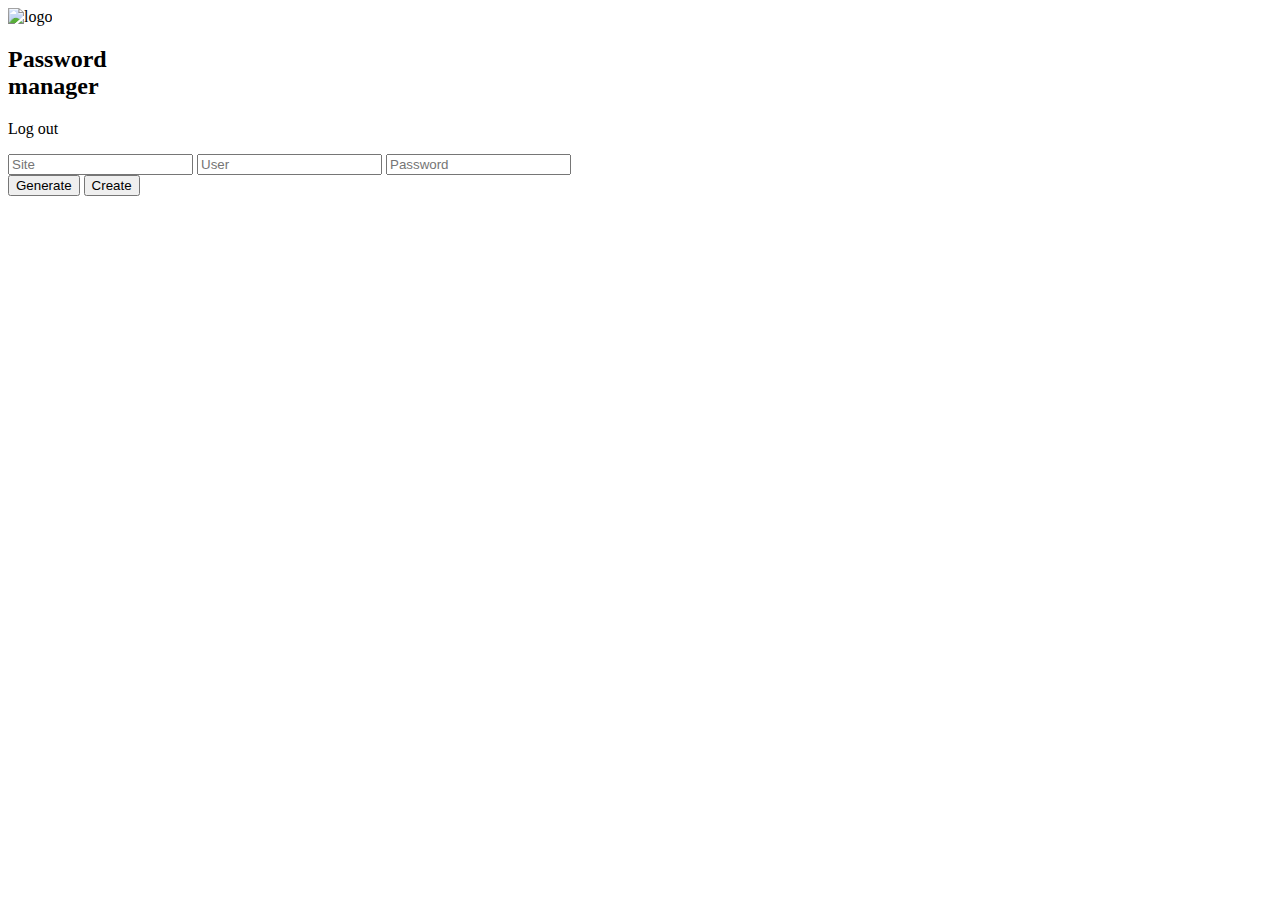
==== public/dashboard/index.html @ 50aed3cc "login protected whit token" ====
<!DOCTYPE html>
<html lang="en">

<head>
    <meta charset="UTF-8">
    <meta http-equiv="X-UA-Compatible" content="IE=edge">
    <meta name="viewport" content="width=device-width, initial-scale=1.0">
    <title>Password manager</title>
    <link rel="shortcut icon" href="/src/images/icons/key.svg" type="image/svg+xml">
    <link rel="stylesheet" href="https://cdn.jsdelivr.net/npm/notyf@3/notyf.min.css">
    <link rel="stylesheet" type="text/css" href="/src/css/normalizer.css" />
    <link rel="stylesheet" type="text/css" href="/src/css/styles.css" />
</head>

<body>
    <header class="PW-dashboard-header">
        <section class="PW-dashboard-logo">
            <img src="/src/images/icons/logo.svg" alt="logo">
            <h2>Password <br> manager</h2>
        </section>
        <section id="logOut" class="PW-dashboard-logOut">
            <p>Log out</p>
        </section>
    </header>
    <main class="PW-dashboard">
        <section class="PW-dashboard-cards">
            <form class="PW-dashboard-card" id="password_form">
                <input type="text" name="site" placeholder="Site" autocomplete="off">
                <input type="text" name="user" placeholder="User" autocomplete="off">
                <input type="text" name="password" placeholder="Password" autocomplete="off">
                <div class="PW-dashboard-card-buttons">
                    <button type="button" id="generate" class="secondary">Generate</button>
                    <button type="submit">Create</button>
                </div>
            </form>
        </section>
    </main>
    <script src="/src/js/notify.js"></script>
    <script type="module" src="/src/js/dashboard.js"></script>
</body>

</html>
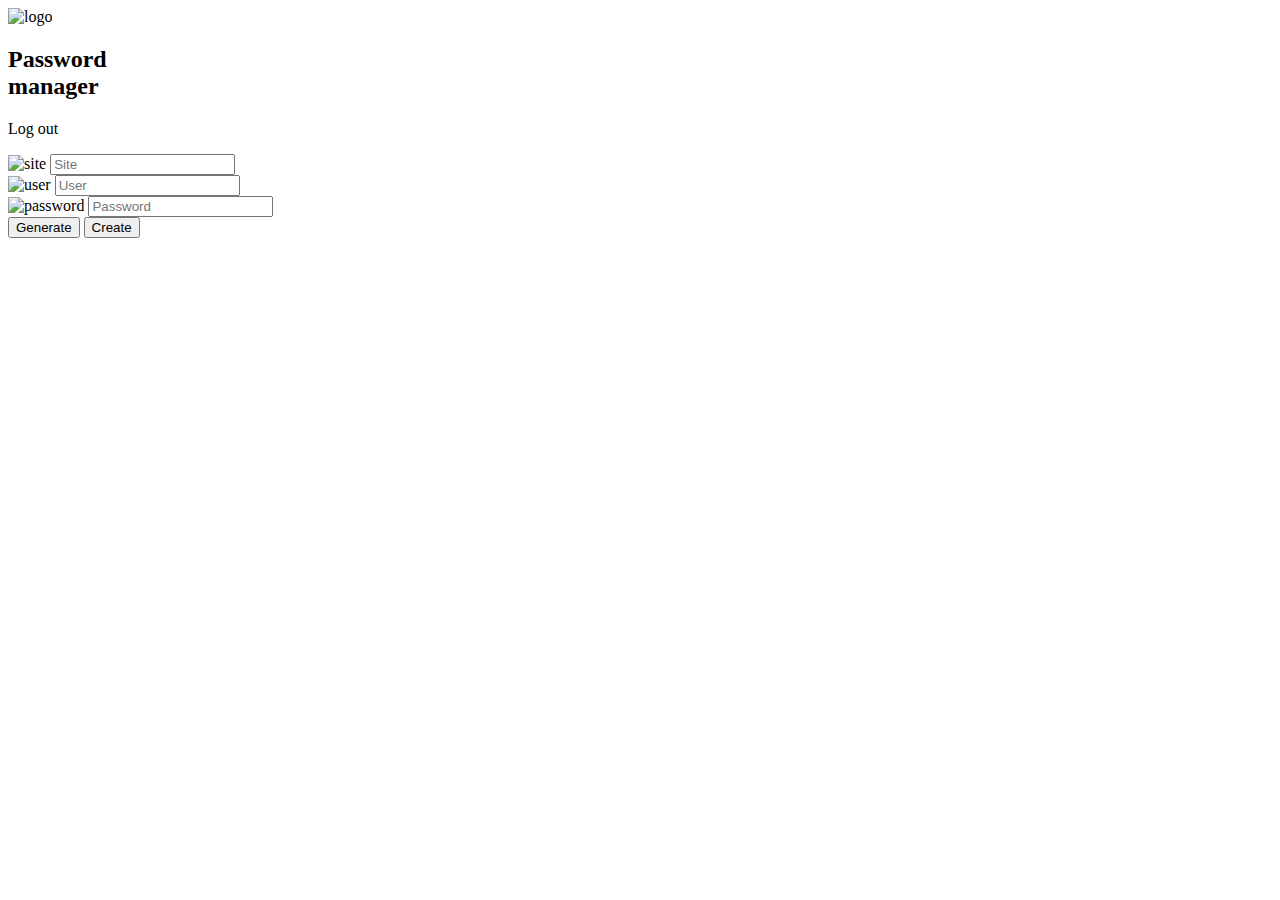
==== commit 98923f92: "copy username + cards" ====
--- a/public/dashboard/index.html
+++ b/public/dashboard/index.html
@@ -23,20 +23,57 @@
         </section>
     </header>
     <main class="PW-dashboard">
-        <section class="PW-dashboard-cards">
-            <form class="PW-dashboard-card" id="password_form">
+        <section id="cards" class="PW-dashboard-cards">
+            <!-- Cards -->
+        </section>
+        <form class="PW-dashboard-card" id="password_form">
+            <div class="PW-dashboard-input">
+                <img src="/src/images/icons/globe-outline.svg" alt="site">
                 <input type="text" name="site" placeholder="Site" autocomplete="off">
+            </div>
+            <div class="PW-dashboard-input">
+                <img src="/src/images/icons/person-outline.svg" alt="user">
                 <input type="text" name="user" placeholder="User" autocomplete="off">
+            </div>
+            <div class="PW-dashboard-input">
+                <img src="/src/images/icons/key-outline.svg" alt="password">
                 <input type="text" name="password" placeholder="Password" autocomplete="off">
-                <div class="PW-dashboard-card-buttons">
-                    <button type="button" id="generate" class="secondary">Generate</button>
-                    <button type="submit">Create</button>
-                </div>
-            </form>
-        </section>
+            </div>
+            <div class="PW-dashboard-card-buttons">
+                <button type="button" id="generate" class="secondary">Generate</button>
+                <button type="submit">Create</button>
+            </div>
+        </form>
     </main>
     <script src="/src/js/notify.js"></script>
     <script type="module" src="/src/js/dashboard.js"></script>
 </body>
 
-</html>+</html>
+
+
+<!-- <article id="${UUID}" class="PW-dashboard-card">
+    <div class="PW-dashboard-input">
+        <img src="/src/images/icons/globe-outline.svg" alt="site">
+        <h3>${data.site}</h3>
+    </div>
+    <hr>
+    <div class="PW-dashboard-card-data">
+        <div class="PW-dashboard-input-extended">
+            <img src="/src/images/icons/person-outline.svg" alt="user">
+            <p>${data.user}</p>
+            <img src="/src/images/icons/copy-outline.svg" class="PW-copy-user" alt="copy">
+        </div>
+        <hr>
+        <div class="PW-dashboard-input-extended">
+            <img src="/src/images/icons/key-outline.svg" alt="password">
+            <P>********</P>
+            <img src="/src/images/icons/copy-outline.svg" class="PW-copy-password" alt="copy">
+        </div>
+    </div>
+    <button>Actions</button>
+    <div class="PW-dashboard-card-buttons PW-hide">
+        <button type="button" class="red">Delete</button>
+        <button type="button">Edit</button>
+    </div>
+</article> -->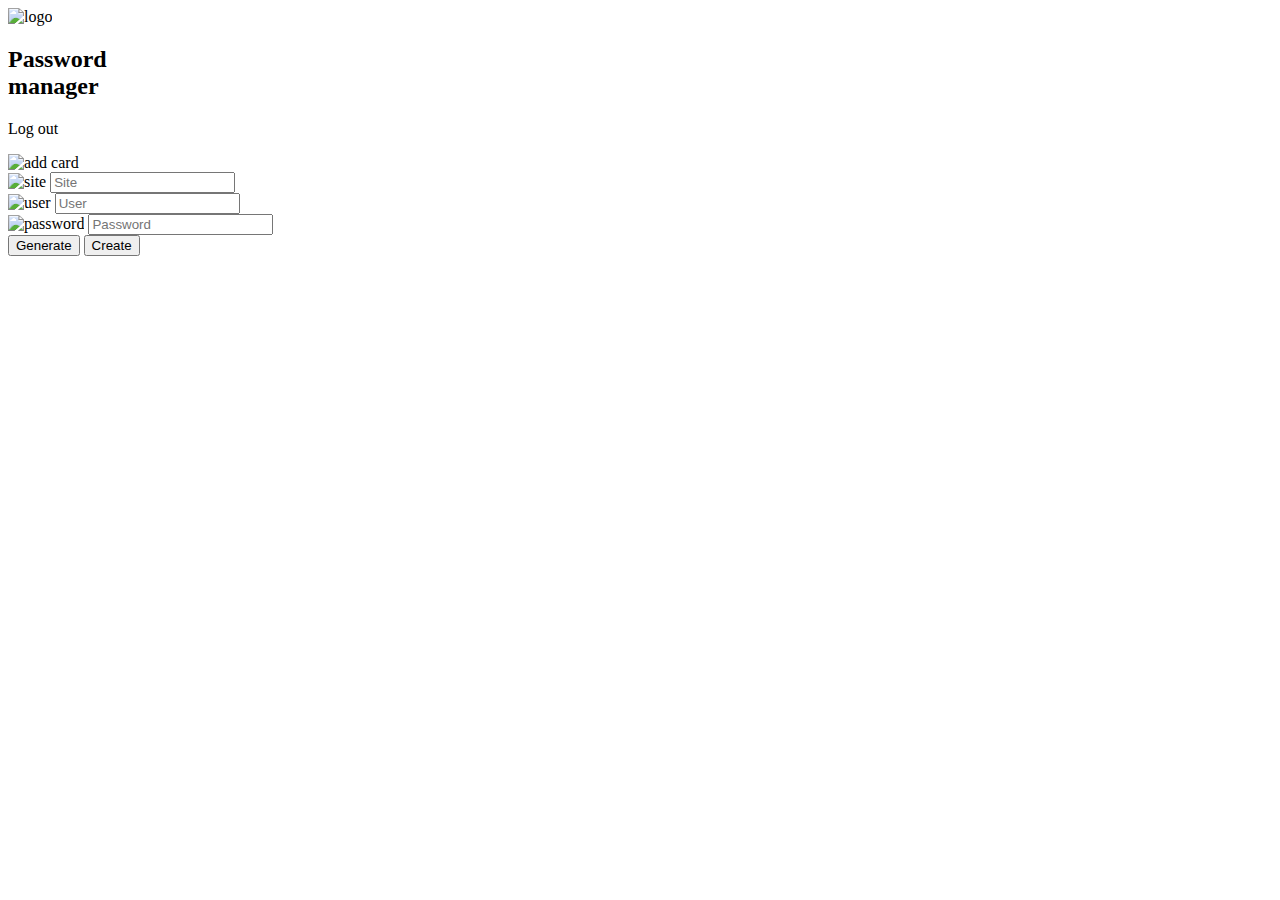
==== commit fe9f8b67: "add button" ====
--- a/public/dashboard/index.html
+++ b/public/dashboard/index.html
@@ -26,24 +26,29 @@
         <section id="cards" class="PW-dashboard-cards">
             <!-- Cards -->
         </section>
-        <form class="PW-dashboard-card" id="password_form">
-            <div class="PW-dashboard-input">
-                <img src="/src/images/icons/globe-outline.svg" alt="site">
-                <input type="text" name="site" placeholder="Site" autocomplete="off">
-            </div>
-            <div class="PW-dashboard-input">
-                <img src="/src/images/icons/person-outline.svg" alt="user">
-                <input type="text" name="user" placeholder="User" autocomplete="off">
-            </div>
-            <div class="PW-dashboard-input">
-                <img src="/src/images/icons/key-outline.svg" alt="password">
-                <input type="text" name="password" placeholder="Password" autocomplete="off">
-            </div>
-            <div class="PW-dashboard-card-buttons">
-                <button type="button" id="generate" class="secondary">Generate</button>
-                <button type="submit">Create</button>
-            </div>
-        </form>
+        <div id="PW-add" class="PW-dashboard-card">
+            <img src="/src/images/icons/add-outline.svg" alt="add card">
+        </div>
+        <section class="PW-modal">
+            <form class="PW-dashboard-card" id="password_form">
+                <div class="PW-dashboard-input">
+                    <img src="/src/images/icons/globe-outline.svg" alt="site">
+                    <input type="text" name="site" placeholder="Site" autocomplete="off">
+                </div>
+                <div class="PW-dashboard-input">
+                    <img src="/src/images/icons/person-outline.svg" alt="user">
+                    <input type="text" name="user" placeholder="User" autocomplete="off">
+                </div>
+                <div class="PW-dashboard-input">
+                    <img src="/src/images/icons/key-outline.svg" alt="password">
+                    <input type="text" name="password" placeholder="Password" autocomplete="off">
+                </div>
+                <div class="PW-dashboard-card-buttons">
+                    <button type="button" id="generate" class="secondary">Generate</button>
+                    <button type="submit">Create</button>
+                </div>
+            </form>
+        </section>
     </main>
     <script src="/src/js/notify.js"></script>
     <script type="module" src="/src/js/dashboard.js"></script>
@@ -52,7 +57,7 @@
 </html>
 
 
-<!-- <article id="${UUID}" class="PW-dashboard-card">
+<!-- <article id="${data.id}" data-id="${UUID}" class="PW-dashboard-card">
     <div class="PW-dashboard-input">
         <img src="/src/images/icons/globe-outline.svg" alt="site">
         <h3>${data.site}</h3>
@@ -68,12 +73,12 @@
         <div class="PW-dashboard-input-extended">
             <img src="/src/images/icons/key-outline.svg" alt="password">
             <P>********</P>
-            <img src="/src/images/icons/copy-outline.svg" class="PW-copy-password" alt="copy">
+            <img src="/src/images/icons/copy-outline.svg" data-pw="${data.password}" class="PW-copy-password" alt="copy">
         </div>
     </div>
-    <button>Actions</button>
+    <button class="PW-actions">Actions</button>
     <div class="PW-dashboard-card-buttons PW-hide">
-        <button type="button" class="red">Delete</button>
-        <button type="button">Edit</button>
+        <button type="button" class="PW-delete red">Delete</button>
+        <button type="button" class="PW-edit">Edit</button>
     </div>
 </article> -->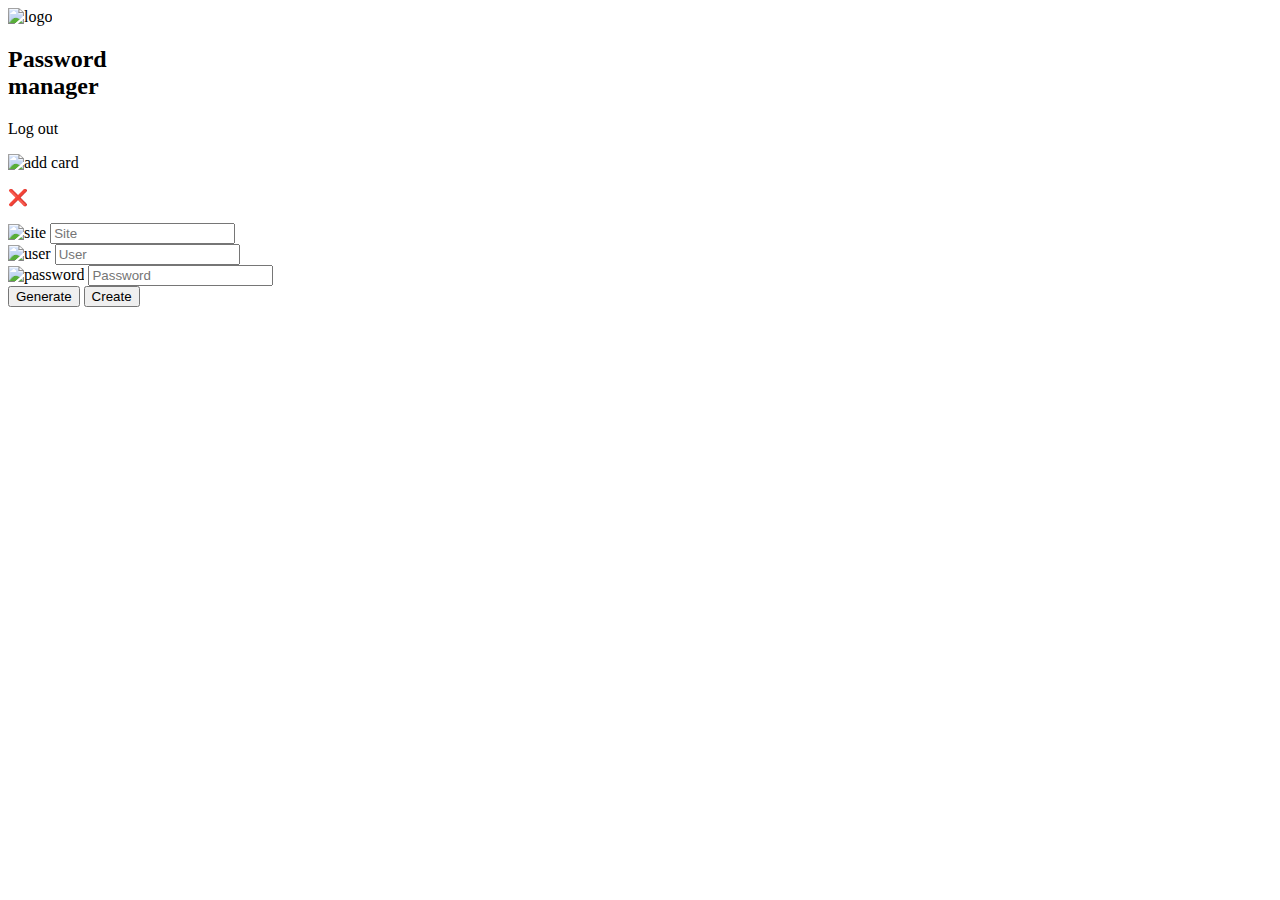
==== commit 03d2c79b: "close modal" ====
--- a/public/dashboard/index.html
+++ b/public/dashboard/index.html
@@ -31,6 +31,7 @@
         </div>
         <section class="PW-modal">
             <form class="PW-dashboard-card" id="password_form">
+                <p class="PW-modal-close">❌</p>
                 <div class="PW-dashboard-input">
                     <img src="/src/images/icons/globe-outline.svg" alt="site">
                     <input type="text" name="site" placeholder="Site" autocomplete="off">
